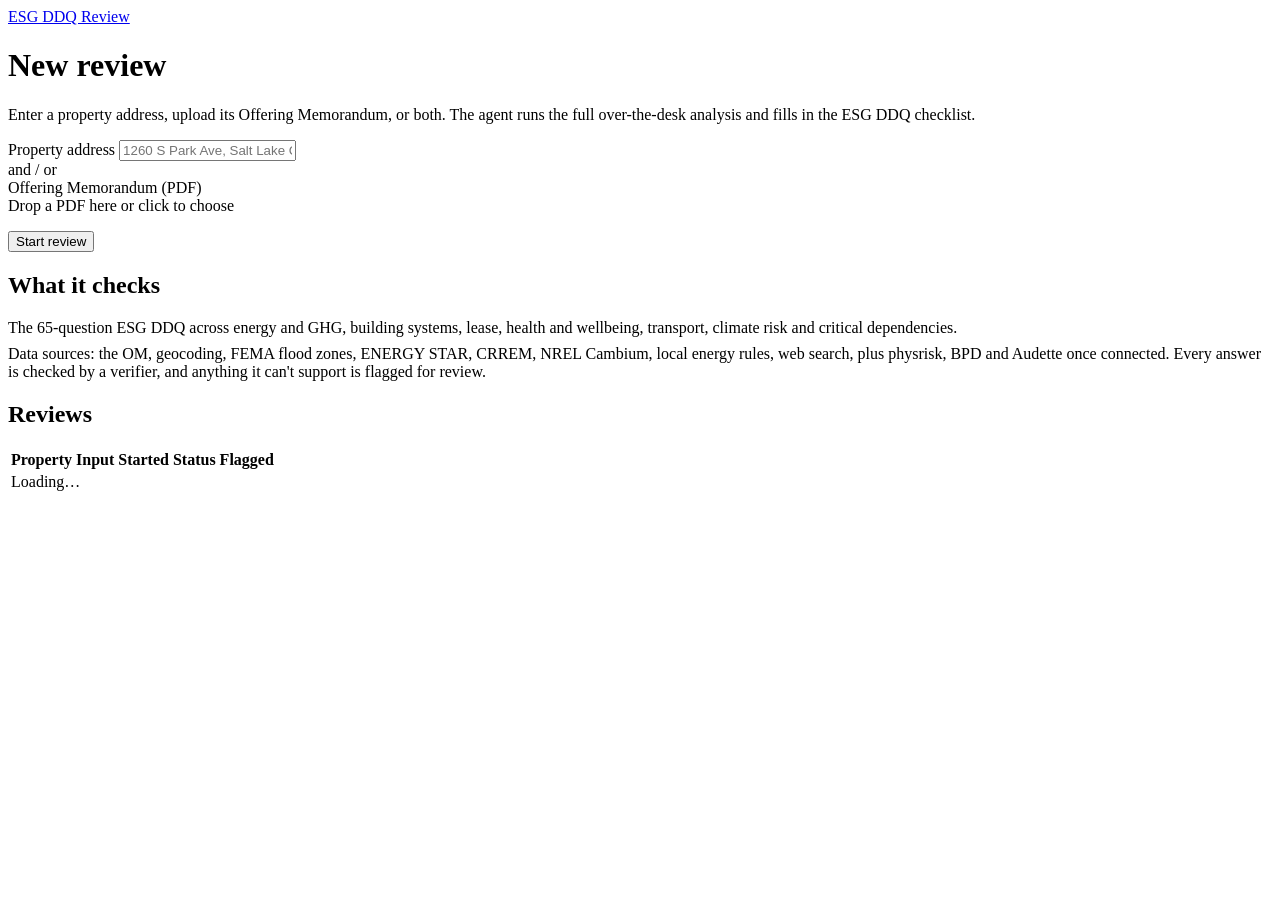
==== ddq_agent/web/index.html @ 01be2e91 "Add web tool: address or OM in, dashboard and Excel out - Reviews can start from an address alone; t" ====
<!doctype html>
<html lang="en">
<head>
  <meta charset="utf-8">
  <meta name="viewport" content="width=device-width, initial-scale=1">
  <title>DDQ Reviews</title>
  <link rel="stylesheet" href="/static/style.css">
</head>
<body>
  <header class="top"><a class="brand" href="/">ESG DDQ Review</a></header>
  <main>
    <h1>New review</h1>
    <p class="sub">Enter a property address, upload its Offering Memorandum, or both. The agent runs the full over-the-desk analysis and fills in the ESG DDQ checklist.</p>

    <div class="grid two">
      <form class="card" id="new-review">
        <label for="address">Property address</label>
        <input type="text" id="address" name="address" placeholder="1260 S Park Ave, Salt Lake City, UT 84105" autocomplete="off">
        <div class="or">and / or</div>
        <label>Offering Memorandum (PDF)</label>
        <div class="drop" id="drop">Drop a PDF here or click to choose</div>
        <input type="file" id="om" name="om" accept="application/pdf" hidden>
        <div style="margin-top:16px"><button type="submit" id="go">Start review</button></div>
        <div class="error" id="err" role="alert"></div>
      </form>

      <div class="card">
        <h2>What it checks</h2>
        <p class="sub" style="margin:0 0 8px">The 65-question ESG DDQ across energy and GHG, building systems, lease, health and wellbeing, transport, climate risk and critical dependencies.</p>
        <p class="sub" style="margin:0">Data sources: the OM, geocoding, FEMA flood zones, ENERGY STAR, CRREM, NREL Cambium, local energy rules, web search, plus physrisk, BPD and Audette once connected. Every answer is checked by a verifier, and anything it can't support is flagged for review.</p>
      </div>
    </div>

    <div class="card">
      <h2>Reviews</h2>
      <div class="scroll">
        <table>
          <thead><tr><th>Property</th><th>Input</th><th>Started</th><th>Status</th><th>Flagged</th><th></th></tr></thead>
          <tbody id="reviews"><tr><td colspan="6" class="empty">Loading…</td></tr></tbody>
        </table>
      </div>
    </div>
  </main>
<script>
const esc = s => String(s ?? "").replace(/[&<>"']/g, c => ({"&":"&amp;","<":"&lt;",">":"&gt;",'"':"&quot;","'":"&#39;"}[c]));
const drop = document.getElementById("drop"), file = document.getElementById("om");
drop.onclick = () => file.click();
drop.ondragover = e => { e.preventDefault(); };
drop.ondrop = e => { e.preventDefault(); if (e.dataTransfer.files[0]) { file.files = e.dataTransfer.files; showFile(); } };
file.onchange = showFile;
function showFile() {
  const f = file.files[0];
  drop.textContent = f ? f.name : "Drop a PDF here or click to choose";
  drop.classList.toggle("has-file", !!f);
}

document.getElementById("new-review").onsubmit = async e => {
  e.preventDefault();
  const err = document.getElementById("err"), go = document.getElementById("go");
  err.textContent = "";
  const body = new FormData();
  body.append("address", document.getElementById("address").value);
  if (file.files[0]) body.append("om", file.files[0]);
  go.disabled = true; go.textContent = "Starting…";
  try {
    const r = await fetch("/api/reviews", { method: "POST", body });
    const data = await r.json();
    if (!r.ok) throw new Error(data.detail || "Could not start the review.");
    location.href = "/reviews/" + data.id;
  } catch (ex) {
    err.textContent = ex.message; go.disabled = false; go.textContent = "Start review";
  }
};

async function loadReviews() {
  const rows = await (await fetch("/api/reviews")).json();
  const tbody = document.getElementById("reviews");
  if (!rows.length) { tbody.innerHTML = '<tr><td colspan="6" class="empty">No reviews yet.</td></tr>'; return; }
  tbody.innerHTML = rows.map(m => `<tr>
    <td><a href="/reviews/${esc(m.id)}">${esc(m.title)}</a></td>
    <td>${[m.address ? "Address" : "", m.om_name ? "OM" : ""].filter(Boolean).join(" + ")}</td>
    <td>${esc(new Date(m.created_at).toLocaleString())}</td>
    <td><span class="pill ${esc(m.status)}">${esc(m.status)}</span></td>
    <td>${m.summary && m.summary.questions ? esc(m.summary.needs_review) + " of " + esc(m.summary.questions) : ""}</td>
    <td>${m.status === "done" ? `<a href="/api/reviews/${esc(m.id)}/report.xlsx">Excel</a>` : ""}</td>
  </tr>`).join("");
  if (rows.some(m => m.status === "queued" || m.status === "running")) setTimeout(loadReviews, 4000);
}
loadReviews();
</script>
</body>
</html>
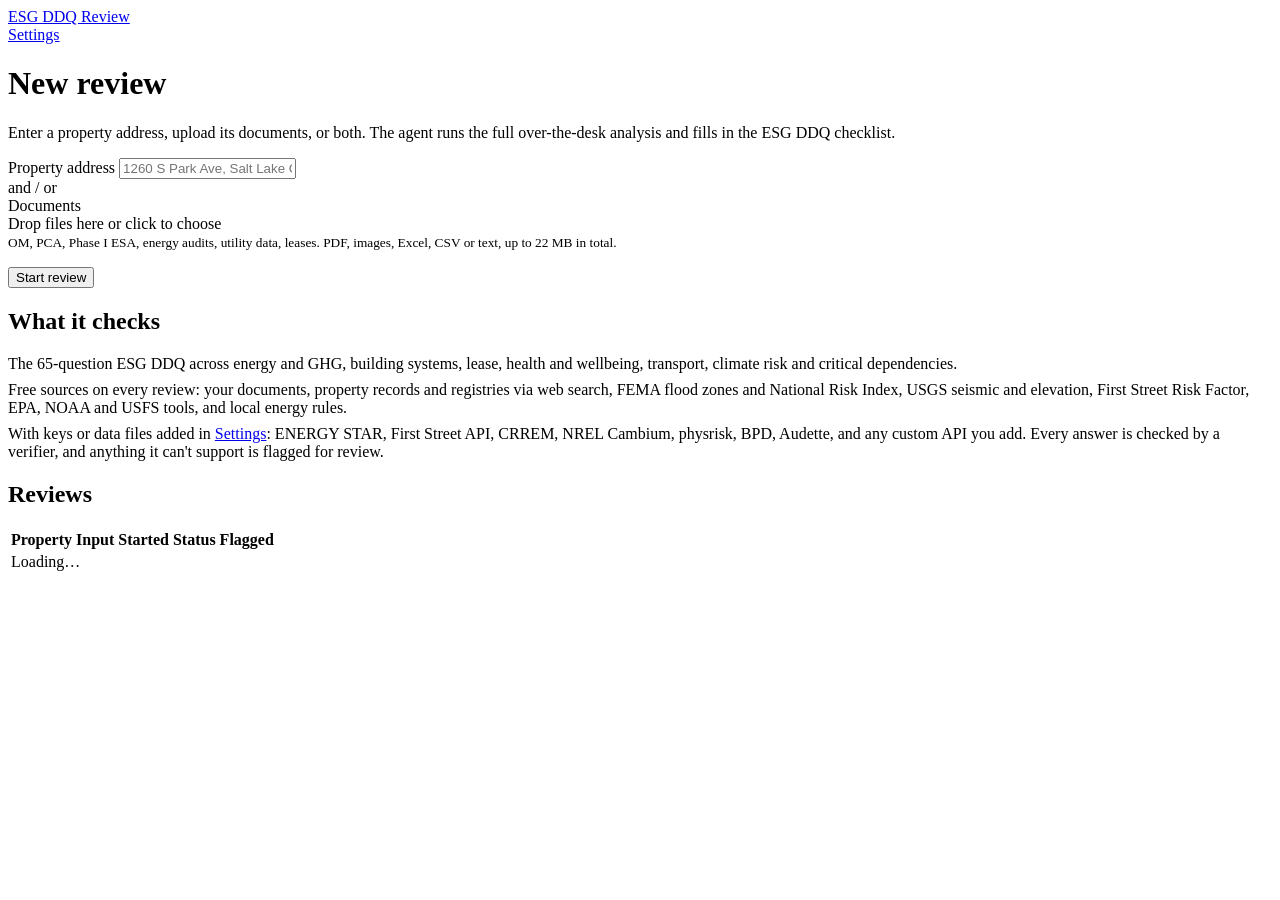
==== commit fc374363: "Add extra documents, Settings page, custom sources and free climate risk sources - Upload several do" ====
--- a/ddq_agent/web/index.html
+++ b/ddq_agent/web/index.html
@@ -7,19 +7,20 @@
   <link rel="stylesheet" href="/static/style.css">
 </head>
 <body>
-  <header class="top"><a class="brand" href="/">ESG DDQ Review</a></header>
+  <header class="top"><a class="brand" href="/">ESG DDQ Review</a><nav><a href="/settings">Settings</a></nav></header>
   <main>
     <h1>New review</h1>
-    <p class="sub">Enter a property address, upload its Offering Memorandum, or both. The agent runs the full over-the-desk analysis and fills in the ESG DDQ checklist.</p>
+    <p class="sub">Enter a property address, upload its documents, or both. The agent runs the full over-the-desk analysis and fills in the ESG DDQ checklist.</p>
 
     <div class="grid two">
       <form class="card" id="new-review">
         <label for="address">Property address</label>
         <input type="text" id="address" name="address" placeholder="1260 S Park Ave, Salt Lake City, UT 84105" autocomplete="off">
         <div class="or">and / or</div>
-        <label>Offering Memorandum (PDF)</label>
-        <div class="drop" id="drop">Drop a PDF here or click to choose</div>
-        <input type="file" id="om" name="om" accept="application/pdf" hidden>
+        <label>Documents</label>
+        <div class="drop" id="drop">Drop files here or click to choose<br><small>OM, PCA, Phase I ESA, energy audits, utility data, leases. PDF, images, Excel, CSV or text, up to 22 MB in total.</small></div>
+        <input type="file" id="om" accept=".pdf,.png,.jpg,.jpeg,.webp,.gif,.xlsx,.xlsm,.csv,.txt,.md,.json" multiple hidden>
+        <ul class="files" id="files"></ul>
         <div style="margin-top:16px"><button type="submit" id="go">Start review</button></div>
         <div class="error" id="err" role="alert"></div>
       </form>
@@ -27,7 +28,8 @@
       <div class="card">
         <h2>What it checks</h2>
         <p class="sub" style="margin:0 0 8px">The 65-question ESG DDQ across energy and GHG, building systems, lease, health and wellbeing, transport, climate risk and critical dependencies.</p>
-        <p class="sub" style="margin:0">Data sources: the OM, geocoding, FEMA flood zones, ENERGY STAR, CRREM, NREL Cambium, local energy rules, web search, plus physrisk, BPD and Audette once connected. Every answer is checked by a verifier, and anything it can't support is flagged for review.</p>
+        <p class="sub" style="margin:0 0 8px">Free sources on every review: your documents, property records and registries via web search, FEMA flood zones and National Risk Index, USGS seismic and elevation, First Street Risk Factor, EPA, NOAA and USFS tools, and local energy rules.</p>
+        <p class="sub" style="margin:0">With keys or data files added in <a href="/settings">Settings</a>: ENERGY STAR, First Street API, CRREM, NREL Cambium, physrisk, BPD, Audette, and any custom API you add. Every answer is checked by a verifier, and anything it can't support is flagged for review.</p>
       </div>
     </div>
 
@@ -43,15 +45,37 @@
   </main>
 <script>
 const esc = s => String(s ?? "").replace(/[&<>"']/g, c => ({"&":"&amp;","<":"&lt;",">":"&gt;",'"':"&quot;","'":"&#39;"}[c]));
-const drop = document.getElementById("drop"), file = document.getElementById("om");
-drop.onclick = () => file.click();
+const drop = document.getElementById("drop"), picker = document.getElementById("om");
+let LABELS = ["Offering Memorandum", "Other"], chosen = [];
+fetch("/api/document-labels").then(r => r.json()).then(l => { LABELS = l; renderFiles(); });
+drop.onclick = () => picker.click();
 drop.ondragover = e => { e.preventDefault(); };
-drop.ondrop = e => { e.preventDefault(); if (e.dataTransfer.files[0]) { file.files = e.dataTransfer.files; showFile(); } };
-file.onchange = showFile;
-function showFile() {
-  const f = file.files[0];
-  drop.textContent = f ? f.name : "Drop a PDF here or click to choose";
-  drop.classList.toggle("has-file", !!f);
+drop.ondrop = e => { e.preventDefault(); addFiles(e.dataTransfer.files); };
+picker.onchange = () => { addFiles(picker.files); picker.value = ""; };
+function guessLabel(name) {
+  const n = name.toLowerCase();
+  if (/\bom\b|offering|memorandum/.test(n)) return "Offering Memorandum";
+  if (/pca|condition/.test(n)) return "Property Condition Assessment";
+  if (/phase|esa\b|environmental/.test(n)) return "Phase I ESA";
+  if (/audit|ashrae/.test(n)) return "Energy audit";
+  if (/util|bill|kwh|gas|water/.test(n)) return "Utility data";
+  if (/energy ?star|benchmark|espm/.test(n)) return "ENERGY STAR / benchmarking report";
+  if (/lease/.test(n)) return "Lease";
+  if (/leed|cert/.test(n)) return "Certification";
+  return chosen.length ? "Other" : "Offering Memorandum";
+}
+function addFiles(list) {
+  for (const f of list) chosen.push({ file: f, label: guessLabel(f.name) });
+  renderFiles();
+}
+function renderFiles() {
+  document.getElementById("files").innerHTML = chosen.map((c, i) => `<li>
+    <span class="fname">${esc(c.file.name)} <small>${(c.file.size / 1048576).toFixed(1)} MB</small></span>
+    <select data-i="${i}">${LABELS.map(l => `<option${l === c.label ? " selected" : ""}>${esc(l)}</option>`).join("")}</select>
+    <button type="button" class="link" data-remove="${i}" aria-label="Remove ${esc(c.file.name)}">Remove</button></li>`).join("");
+  document.querySelectorAll("#files select").forEach(s => s.onchange = () => chosen[s.dataset.i].label = s.value);
+  document.querySelectorAll("#files [data-remove]").forEach(b => b.onclick = () => { chosen.splice(b.dataset.remove, 1); renderFiles(); });
+  drop.classList.toggle("has-file", chosen.length > 0);
 }
 
 document.getElementById("new-review").onsubmit = async e => {
@@ -60,7 +84,7 @@
   err.textContent = "";
   const body = new FormData();
   body.append("address", document.getElementById("address").value);
-  if (file.files[0]) body.append("om", file.files[0]);
+  for (const c of chosen) { body.append("files", c.file); body.append("labels", c.label); }
   go.disabled = true; go.textContent = "Starting…";
   try {
     const r = await fetch("/api/reviews", { method: "POST", body });
@@ -78,7 +102,7 @@
   if (!rows.length) { tbody.innerHTML = '<tr><td colspan="6" class="empty">No reviews yet.</td></tr>'; return; }
   tbody.innerHTML = rows.map(m => `<tr>
     <td><a href="/reviews/${esc(m.id)}">${esc(m.title)}</a></td>
-    <td>${[m.address ? "Address" : "", m.om_name ? "OM" : ""].filter(Boolean).join(" + ")}</td>
+    <td>${[m.address ? "Address" : "", (m.documents || []).length ? m.documents.length + " document" + (m.documents.length > 1 ? "s" : "") : ""].filter(Boolean).join(" + ")}</td>
     <td>${esc(new Date(m.created_at).toLocaleString())}</td>
     <td><span class="pill ${esc(m.status)}">${esc(m.status)}</span></td>
     <td>${m.summary && m.summary.questions ? esc(m.summary.needs_review) + " of " + esc(m.summary.questions) : ""}</td>
